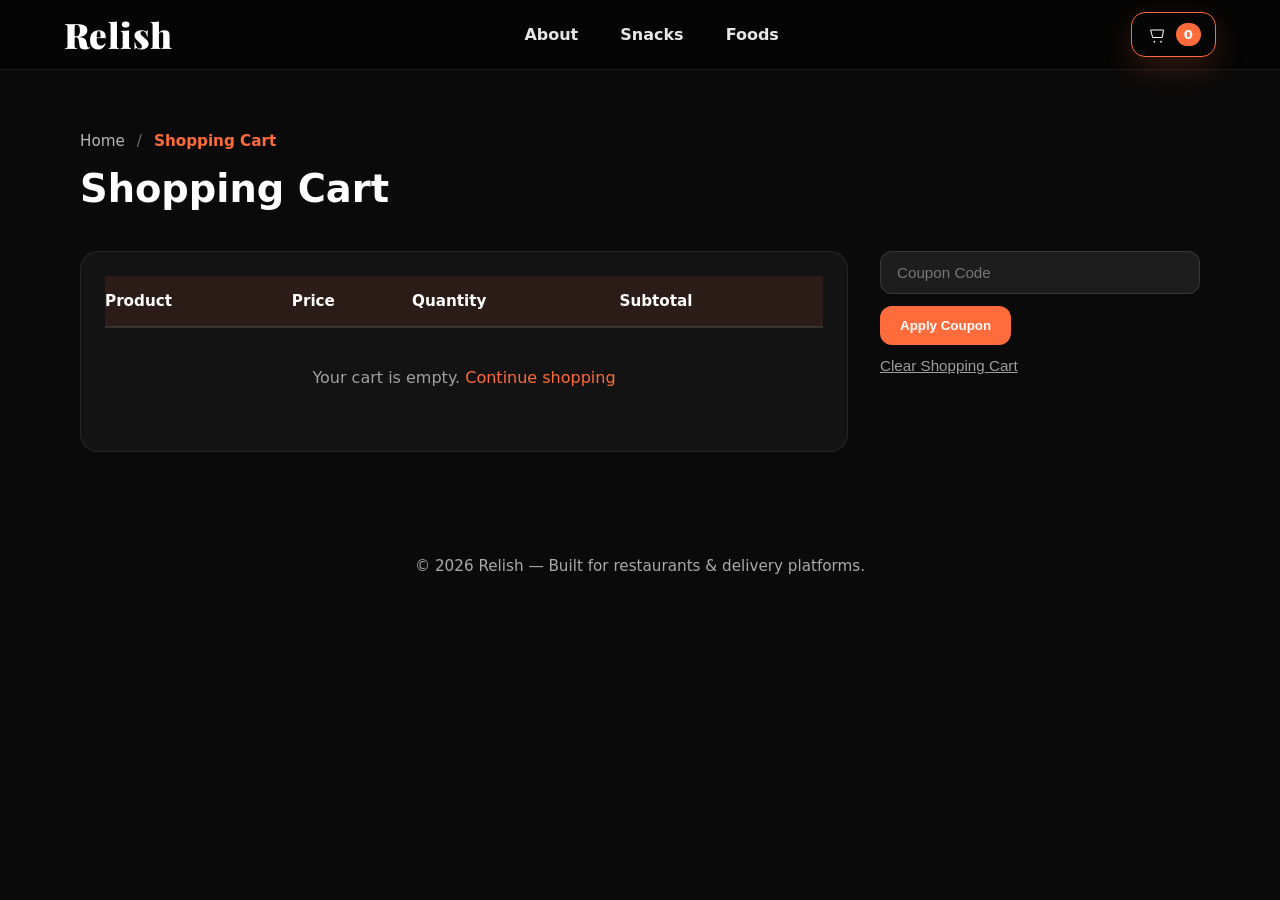
==== cart.html @ 2e9a4294 "updated cart page and added cart button to nav bar made navbar static" ====
<!DOCTYPE html>
<html lang="en">
<head>
    <meta charset="UTF-8" />
    <meta name="viewport" content="width=device-width, initial-scale=1.0" />
    <link rel="stylesheet" href="./landingpage.css" />
    <link href="https://fonts.googleapis.com/css2?family=Playfair+Display:wght@400;700;900&display=swap" rel="stylesheet">
    <title>Shopping Cart - Relish</title>
</head>
<body>
    <a class="skip-link" href="#main">Skip to content</a>
    <nav class="site-nav" role="navigation" aria-label="Main navigation">
        <div class="nav-inner">
            <a href="./landingpage.html" class="logo">Relish</a>
            <ul class="nav-links">
                <li><a href="./landingpage.html#about">About</a></li>
                <li><a href="./landingpage.html#snacks">Snacks</a></li>
                <li><a href="./landingpage.html#menu">Foods</a></li>
            </ul>
            <a href="./cart.html" class="cart-btn active" aria-label="View cart">
                <svg width="20" height="20" viewBox="0 0 24 24" fill="none" xmlns="http://www.w3.org/2000/svg" aria-hidden="true">
                    <path d="M6 6h15l-1.5 9h-11z" stroke="currentColor" stroke-width="1.2" stroke-linecap="round" stroke-linejoin="round"/>
                    <circle cx="10" cy="20" r="1" fill="currentColor"></circle>
                    <circle cx="18" cy="20" r="1" fill="currentColor"></circle>
                </svg>
                <span class="cart-count" aria-hidden="true">0</span>
            </a>
        </div>
    </nav>

    <main id="main" tabindex="-1">
        <!-- Shopping Cart Page Section -->
        <section id="shopping-cart" class="shopping-cart-section" aria-label="Shopping Cart">
            <div class="cart-container">
                <div class="cart-header">
                    <nav class="breadcrumb" aria-label="Breadcrumb">
                        <a href="./landingpage.html" class="breadcrumb-link">Home</a>
                        <span class="breadcrumb-separator">/</span>
                        <a href="./cart.html" class="breadcrumb-link breadcrumb-current">Shopping Cart</a>
                    </nav>
                    <h1 class="cart-title">Shopping Cart</h1>
                </div>

                <div class="cart-content">
                    <!-- Cart Table -->
                    <div class="cart-table-wrapper">
                        <table class="cart-table" role="table" aria-label="Shopping cart items">
                            <thead>
                                <tr>
                                    <th>Product</th>
                                    <th>Price</th>
                                    <th>Quantity</th>
                                    <th>Subtotal</th>
                                </tr>
                            </thead>
                            <tbody id="cart-items-tbody">
                                <!-- Cart items will be populated here -->
                            </tbody>
                        </table>
                        <div id="empty-cart-message" class="empty-cart-message" style="display: none; text-align: center; padding: 40px 20px; color: rgba(255,255,255,0.6);">
                            <p style="margin: 0; font-size: 1rem;">Your cart is empty. <a href="./landingpage.html#menu" style="color: var(--accent); text-decoration: none;">Continue shopping</a></p>
                        </div>
                    </div>

                    <!-- Actions and Summary -->
                    <div class="cart-bottom">
                        <div class="cart-actions">
                            <input type="text" class="coupon-input" id="coupon-input" placeholder="Coupon Code" aria-label="Enter coupon code">
                            <button class="apply-coupon-btn" id="apply-coupon-btn">Apply Coupon</button>
                            <button class="clear-cart-btn" id="clear-cart-btn">Clear Shopping Cart</button>
                        </div>

                        <div class="order-summary" id="order-summary" style="display: none;">
                            <h2 class="summary-title">Order Summary</h2>
                            <div class="summary-row">
                                <span class="summary-label">Items</span>
                                <span class="summary-value" id="total-items">0</span>
                            </div>
                            <div class="summary-row">
                                <span class="summary-label">Subtotal</span>
                                <span class="summary-value" id="subtotal-amount">$0.00</span>
                            </div>
                            <div class="summary-row">
                                <span class="summary-label">Shipping</span>
                                <span class="summary-value">$34.00</span>
                            </div>
                            <div class="summary-row">
                                <span class="summary-label">Coupon Discount</span>
                                <span class="summary-value" id="discount-amount">$0.00</span>
                            </div>
                            <div class="summary-row summary-total">
                                <span class="summary-label">Total</span>
                                <span class="summary-value total-amount" id="total-amount">$34.00</span>
                            </div>
                            <button class="checkout-btn">Proceed to Checkout</button>
                        </div>
                    </div>
                </div>
            </div>
        </section>
    </main>

    <footer class="site-footer">
        <p>© <span id="year"></span> Relish — Built for restaurants & delivery platforms.</p>
    </footer>

    <style>
        .site-nav {
            position: sticky;
            top: 0;
            z-index: 60;
            background: rgba(5, 5, 5, 0.82);
            backdrop-filter: blur(12px);
            border-bottom: 1px solid rgba(255, 255, 255, 0.08);
        }

        .cart-btn {
            display: inline-flex;
            align-items: center;
            gap: 10px;
            text-decoration: none;
            padding: 10px 14px;
        }

        .shopping-cart-section {
            padding: 60px 20px;
            background: var(--bg);
        }

        .cart-container {
            max-width: var(--max-width);
            margin: 0 auto;
        }

        .cart-header {
            margin-bottom: 40px;
        }

        .breadcrumb {
            display: flex;
            align-items: center;
            gap: 12px;
            margin-bottom: 16px;
            font-size: 0.95rem;
        }

        .breadcrumb-link {
            color: rgba(255, 255, 255, 0.7);
            text-decoration: none;
            transition: opacity .2s ease, color .2s ease;
        }

        .breadcrumb-link:hover {
            opacity: 0.9;
        }

        .breadcrumb-link.breadcrumb-current {
            color: var(--accent);
            font-weight: 600;
        }

        .breadcrumb-link.breadcrumb-current:hover {
            color: var(--accent-600);
        }

        .breadcrumb-separator {
            color: rgba(255, 255, 255, 0.4);
        }


        .cart-title {
            margin: 0;
            font-size: 2.4rem;
            font-weight: 800;
            color: #fff;
        }

        .cart-content {
            display: grid;
            grid-template-columns: 1fr 320px;
            gap: 32px;
            margin-top: 32px;
        }

        .cart-table-wrapper {
            overflow-x: auto;
            background: rgba(255, 255, 255, 0.04);
            border: 1px solid rgba(255, 255, 255, 0.08);
            border-radius: 18px;
            padding: 24px;
        }

        .empty-cart-message {
            display: none;
        }

        .cart-table {
            width: 100%;
            border-collapse: collapse;
            font-size: 0.95rem;
        }

        .cart-table thead {
            border-bottom: 2px solid rgba(255, 255, 255, 0.12);
        }

        .cart-table th {
            text-align: left;
            padding: 16px 0;
            font-weight: 700;
            color: #fff;
            background-color: rgba(255, 107, 58, 0.1);
        }

        .cart-table td {
            padding: 20px 0;
            border-bottom: 1px solid rgba(255, 255, 255, 0.08);
            vertical-align: middle;
        }

        .cart-table-row:last-child td {
            border-bottom: none;
        }

        .product-cell {
            position: relative;
            max-width: 300px;
        }

        .product-info {
            display: flex;
            align-items: center;
            gap: 16px;
        }

        .product-image {
            flex: 0 0 60px;
            width: 60px;
            height: 60px;
            border-radius: 12px;
            background-size: cover;
            background-position: center;
        }

        .product-details {
            flex: 1;
        }

        .product-name {
            margin: 0;
            font-size: 1rem;
            font-weight: 600;
            color: #fff;
        }

        .product-meta {
            margin: 6px 0 0;
            font-size: 0.85rem;
            color: rgba(255, 255, 255, 0.6);
        }

        .remove-item {
            position: absolute;
            top: 0;
            right: 0;
            background: transparent;
            border: none;
            color: rgba(255, 255, 255, 0.5);
            cursor: pointer;
            font-size: 1.2rem;
            transition: color .2s ease;
            padding: 0;
            width: 24px;
            height: 24px;
            display: flex;
            align-items: center;
            justify-content: center;
        }

        .remove-item:hover {
            color: #fff;
        }

        .price-cell {
            text-align: center;
            font-weight: 600;
            color: #fff;
        }

        .quantity-cell {
            text-align: center;
        }

        .quantity-control {
            display: inline-flex;
            align-items: center;
            gap: 12px;
            background: rgba(255, 255, 255, 0.08);
            border: 1px solid rgba(255, 255, 255, 0.12);
            border-radius: 12px;
            padding: 8px 12px;
        }

        .qty-btn {
            background: transparent;
            border: none;
            color: rgba(255, 255, 255, 0.7);
            cursor: pointer;
            font-size: 1.1rem;
            width: 20px;
            height: 20px;
            display: flex;
            align-items: center;
            justify-content: center;
            transition: color .2s ease;
        }

        .qty-btn:hover {
            color: #fff;
        }

        .qty-input {
            color: #fff;
            font-weight: 600;
            min-width: 20px;
            text-align: center;
        }

        .subtotal-cell {
            text-align: right;
            font-weight: 700;
            color: var(--accent);
        }

        .cart-bottom {
            display: flex;
            flex-direction: column;
            gap: 24px;
        }

        .cart-actions {
            display: flex;
            flex-direction: column;
            gap: 12px;
        }

        .coupon-input {
            width: 100%;
            padding: 12px 16px;
            background: rgba(255, 255, 255, 0.08);
            border: 1px solid rgba(255, 255, 255, 0.12);
            border-radius: 12px;
            color: #fff;
            font-size: 0.95rem;
            transition: border-color .2s ease, background .2s ease;
        }

        .coupon-input::placeholder {
            color: rgba(255, 255, 255, 0.4);
        }

        .coupon-input:focus {
            outline: none;
            background: rgba(255, 255, 255, 0.12);
            border-color: var(--accent);
        }

        .apply-coupon-btn {
            padding: 12px 20px;
            background: var(--accent);
            color: white;
            border: none;
            border-radius: 12px;
            font-weight: 600;
            cursor: pointer;
            transition: background .2s ease, transform .2s ease;
            display: inline-block;
            align-self: flex-start;
        }

        .apply-coupon-btn:hover {
            background: var(--accent-600);
            transform: translateY(-1px);
        }

        .clear-cart-btn {
            padding: 0;
            background: transparent;
            border: none;
            color: rgba(255, 255, 255, 0.6);
            text-decoration: underline;
            cursor: pointer;
            font-size: 0.95rem;
            transition: color .2s ease;
            display: inline-block;
            align-self: flex-start;
        }

        .clear-cart-btn:hover {
            color: #fff;
        }

        .order-summary {
            background: rgba(255, 255, 255, 0.04);
            border: 1px solid rgba(255, 255, 255, 0.08);
            border-radius: 16px;
            padding: 24px;
            display: flex;
            flex-direction: column;
            gap: 16px;
        }

        .summary-title {
            margin: 0 0 16px 0;
            font-size: 1.15rem;
            font-weight: 700;
            color: #fff;
        }

        .summary-row {
            display: flex;
            justify-content: space-between;
            align-items: center;
            padding: 12px 0;
            border-bottom: 1px solid rgba(255, 255, 255, 0.08);
            font-size: 0.95rem;
        }

        .summary-row:last-of-type {
            border-bottom: none;
        }

        .summary-label {
            color: rgba(255, 255, 255, 0.7);
        }

        .summary-value {
            color: #fff;
            font-weight: 600;
        }

        .summary-row.summary-total {
            border-top: 2px solid rgba(255, 255, 255, 0.12);
            border-bottom: none;
            padding-top: 16px;
            font-size: 1.1rem;
            margin-top: 8px;
        }

        .summary-row.summary-total .summary-label {
            font-weight: 700;
            color: #fff;
        }

        .total-amount {
            font-size: 1.25rem;
            color: var(--accent);
            font-weight: 700;
        }

        .checkout-btn {
            width: 100%;
            padding: 14px 20px;
            background: linear-gradient(135deg, #2d5a2d 0%, #1a3a1a 100%);
            color: white;
            border: none;
            border-radius: 12px;
            font-weight: 700;
            font-size: 1rem;
            cursor: pointer;
            margin-top: 12px;
            transition: box-shadow .2s ease, transform .2s ease;
        }

        .checkout-btn:hover {
            box-shadow: 0 12px 28px rgba(45, 90, 45, 0.3);
            transform: translateY(-1px);
        }

        .checkout-btn:active {
            transform: translateY(0);
        }

        @media (max-width: 900px) {
            .cart-content {
                grid-template-columns: 1fr;
                gap: 20px;
            }

            .order-summary {
                position: sticky;
                bottom: 0;
                background: var(--panel-bg);
                backdrop-filter: blur(12px);
            }
        }

        @media (max-width: 700px) {
            .cart-table th, .cart-table td {
                padding: 12px 8px;
                font-size: 0.85rem;
            }

            .product-image {
                width: 50px;
                height: 50px;
            }

            .product-name {
                font-size: 0.9rem;
            }

            .quantity-control {
                padding: 6px 10px;
                gap: 10px;
            }

            .cart-table-wrapper {
                padding: 16px;
            }
        }

        @media (max-width: 600px) {
            .shopping-cart-section {
                padding: 40px 16px;
            }

            .cart-header {
                margin-bottom: 24px;
            }

            .cart-title {
                font-size: 1.8rem;
            }

            .breadcrumb {
                font-size: 0.85rem;
            }

            .cart-table th, .cart-table td {
                padding: 10px 0;
            }

            .product-info {
                gap: 12px;
            }

            .product-image {
                width: 45px;
                height: 45px;
                border-radius: 8px;
            }

            .product-name {
                font-size: 0.8rem;
            }

            .product-meta {
                font-size: 0.75rem;
            }

            .quantity-control {
                padding: 5px 8px;
                gap: 8px;
                font-size: 0.8rem;
            }

            .apply-coupon-btn, .clear-cart-btn {
                font-size: 0.85rem;
            }

            .order-summary {
                padding: 20px 16px;
            }

            .summary-title {
                font-size: 1rem;
            }

            .summary-row {
                font-size: 0.85rem;
                padding: 10px 0;
            }

            .checkout-btn {
                padding: 12px 16px;
                font-size: 0.9rem;
            }
        }
    </style>

    <script>
        // set year
        document.getElementById('year').textContent = new Date().getFullYear();

        // Smooth scroll for internal anchors
        document.querySelectorAll('a[href^="#"]').forEach(a => {
            a.addEventListener('click', function (e) {
                const target = document.querySelector(this.getAttribute('href'));
                if (target) { e.preventDefault(); target.scrollIntoView({ behavior: 'smooth' }); target.focus({ preventScroll: true }); }
            });
        });

        // accessibility: focus outlines for keyboard users
        (function () {
            function handleFirstTab(e) {
                if (e.key === 'Tab') {
                    document.body.classList.add('user-is-tabbing');
                    window.removeEventListener('keydown', handleFirstTab);
                }
            }
            window.addEventListener('keydown', handleFirstTab);
        })();

        // Cart functionality with persistence
        const cartCountEl = document.querySelector('.cart-count');
        const cartItemsTbody = document.getElementById('cart-items-tbody');
        const emptyCartMessage = document.getElementById('empty-cart-message');
        const orderSummary = document.getElementById('order-summary');
        const clearCartBtn = document.getElementById('clear-cart-btn');
        const applyCouponBtn = document.getElementById('apply-coupon-btn');

        let cart = [];
        let couponDiscount = 0;

        function saveCart() {
            localStorage.setItem('relish_cart', JSON.stringify(cart));
        }

        function loadCart() {
            try {
                const raw = localStorage.getItem('relish_cart');
                cart = raw ? JSON.parse(raw) : [];
            } catch (e) {
                cart = [];
            }
        }

        function calculateSubtotal() {
            return cart.reduce((sum, item) => sum + (parseFloat(item.price.replace('$', '')) * item.quantity), 0);
        }

        function updateCartUI() {
            cartCountEl.textContent = cart.length;

            if (cart.length === 0) {
                cartItemsTbody.innerHTML = '';
                emptyCartMessage.style.display = 'block';
                orderSummary.style.display = 'none';
                return;
            }

            emptyCartMessage.style.display = 'none';
            orderSummary.style.display = 'flex';

            cartItemsTbody.innerHTML = cart.map((item, i) => `
                <tr class="cart-table-row" data-index="${i}">
                    <td class="product-cell">
                        <div class="product-info">
                            <div class="product-image" style="background-image: url('./assets/premium_photo-1673108852141-e8c3c22a4a22.avif')"></div>
                            <div class="product-details">
                                <h3 class="product-name">${item.title}</h3>
                                <p class="product-meta">Color - Available</p>
                            </div>
                        </div>
                        <button class="remove-item" aria-label="Remove item" data-index="${i}">✕</button>
                    </td>
                    <td class="price-cell">${item.price}</td>
                    <td class="quantity-cell">
                        <div class="quantity-control">
                            <button class="qty-btn qty-minus" aria-label="Decrease quantity" data-index="${i}">−</button>
                            <span class="qty-input">${item.quantity}</span>
                            <button class="qty-btn qty-plus" aria-label="Increase quantity" data-index="${i}">+</button>
                        </div>
                    </td>
                    <td class="subtotal-cell">$${(parseFloat(item.price.replace('$', '')) * item.quantity).toFixed(2)}</td>
                </tr>
            `).join('');

            // Attach event listeners
            cartItemsTbody.querySelectorAll('.remove-item').forEach(btn => {
                btn.addEventListener('click', () => {
                    const idx = parseInt(btn.getAttribute('data-index'), 10);
                    cart.splice(idx, 1);
                    saveCart();
                    updateCartUI();
                });
            });

            cartItemsTbody.querySelectorAll('.qty-minus').forEach(btn => {
                btn.addEventListener('click', () => {
                    const idx = parseInt(btn.getAttribute('data-index'), 10);
                    if (cart[idx].quantity > 1) {
                        cart[idx].quantity--;
                        saveCart();
                        updateCartUI();
                    }
                });
            });

            cartItemsTbody.querySelectorAll('.qty-plus').forEach(btn => {
                btn.addEventListener('click', () => {
                    const idx = parseInt(btn.getAttribute('data-index'), 10);
                    cart[idx].quantity++;
                    saveCart();
                    updateCartUI();
                });
            });

            // Update summary
            const subtotal = calculateSubtotal();
            const shipping = 34.00;
            const total = subtotal + shipping - couponDiscount;

            document.getElementById('total-items').textContent = cart.reduce((sum, item) => sum + item.quantity, 0);
            document.getElementById('subtotal-amount').textContent = `$${subtotal.toFixed(2)}`;
            document.getElementById('discount-amount').textContent = couponDiscount > 0 ? `-$${couponDiscount.toFixed(2)}` : '$0.00';
            document.getElementById('total-amount').textContent = `$${total.toFixed(2)}`;
        }

        // Clear cart
        clearCartBtn.addEventListener('click', () => {
            if (confirm('Are you sure you want to clear your cart?')) {
                cart = [];
                couponDiscount = 0;
                saveCart();
                updateCartUI();
            }
        });

        // Apply coupon (basic example)
        applyCouponBtn.addEventListener('click', () => {
            const couponCode = document.getElementById('coupon-input').value.trim().toUpperCase();
            if (couponCode === 'SAVE10') {
                couponDiscount = calculateSubtotal() * 0.1;
                alert('Coupon applied! 10% discount');
                updateCartUI();
            } else if (couponCode === 'SAVE20') {
                couponDiscount = calculateSubtotal() * 0.2;
                alert('Coupon applied! 20% discount');
                updateCartUI();
            } else if (couponCode) {
                alert('Invalid coupon code');
            }
        });

        // Initialize
        loadCart();
        updateCartUI();
    </script>
</body>
</html>
---- landingpage.css ----
﻿:root{
--bg:#0a0a0a;
--nav-height:64px;
--accent:#FF6B3A;
--accent-600:#e05527;
--muted:#a8a8a8;
--card-bg:#111317;
--panel-bg:rgba(255,255,255,0.06);
--max-width:1200px;
}

*{box-sizing:border-box}
html,body{height:100%}
body{
margin:0;
font-family:Inter, system-ui, -apple-system, 'Segoe UI', Roboto, 'Helvetica Neue', Arial;
color:#f7f7f7;
background:var(--bg);
-webkit-font-smoothing:antialiased;
}

.site-nav{position:sticky;top:0;z-index:60;background:rgba(5,5,5,0.82);backdrop-filter:blur(12px);border-bottom:1px solid rgba(255,255,255,0.08);}
.site-nav .nav-inner{max-width:var(--max-width);margin:0 auto;padding:12px 24px;display:flex;align-items:center;justify-content:space-between;gap:16px;min-height:var(--nav-height)}
.site-nav .logo{color:#fff;font-weight:900;text-decoration:none;font-size:2.2rem;line-height:1;font-family:'Playfair Display', Georgia, 'Times New Roman', serif;letter-spacing:0.4px}
.nav-links{list-style:none;margin:0;padding:0;display:flex;gap:18px;align-items:center;flex-wrap:wrap}
.nav-links a{color:#fff;text-decoration:none;padding:10px 12px;border-radius:12px;font-weight:600;opacity:0.9;transition:background .2s ease,opacity .2s ease}
.nav-links a:hover{background:rgba(255,255,255,0.08);opacity:1}
.cart-btn{position:relative;background:transparent;border:1px solid rgba(255,255,255,0.12);color:#fff;padding:10px 14px;border-radius:14px;display:inline-flex;align-items:center;gap:10px;cursor:pointer;transition:border-color .2s ease,box-shadow .2s ease;text-decoration:none;}
.cart-count{background:var(--accent);color:#fff;font-weight:700;padding:4px 8px;border-radius:999px;font-size:0.82rem;min-width:24px;text-align:center;display:inline-block}
.cart-btn.active{box-shadow:0 12px 30px rgba(255,107,58,0.18);border-color:var(--accent)}

.hero{
display:grid;
grid-template-columns:48% 52%;
align-items:center;
min-height:88vh;
position:relative;
overflow:hidden;
padding-top:calc(var(--nav-height) + 8px);
}
.hero::before{
content:"";
position:absolute;
left:0;top:0;bottom:0;
width:100%;
background:radial-gradient(ellipse at center, rgba(0,0,0,0.08) 0%, rgba(0,0,0,0.02) 70%, rgba(0,0,0,0) 100%);
z-index:1;
pointer-events:none;
}
.hero-image {
background-image:url('./assets/download-removebg-preview.png');
background-color:transparent;
background-size:cover;
background-repeat:no-repeat;
background-position:center center;
min-height:100vh;
width:100%;
z-index:2;
border-radius:0 0 0 100px;
}

.visually-hidden{position:absolute!important;height:1px;width:1px;overflow:hidden;clip:rect(1px,1px,1px,1px);white-space:nowrap;border:0;padding:0;margin:-1px}
.skip-link{position:absolute;left:12px;top:8px;background:#fff;color:#000;padding:10px 14px;border-radius:12px;z-index:70;transform:translateY(-140%);transition:transform .18s ease}
.skip-link:focus{transform:translateY(0);outline:3px solid #ffd6c8}

body.user-is-tabbing a:focus, body.user-is-tabbing button:focus, body.user-is-tabbing .btn:focus{outline:3px solid rgba(255,107,58,0.22);outline-offset:3px}

.hero-content{
padding:clamp(72px,5vw,64px);
display:flex;
flex-direction:column;
justify-content:center;
gap:18px;
max-width:var(--max-width);
z-index:2;
}
.headline{
margin:0;
color:white;
font-size:clamp(32px,6vw,64px);
line-height:1.02;
font-weight:800;
text-shadow:0 10px 30px rgba(0,0,0,0.42);
}
.subhead{
margin:0;
color:rgba(255,255,255,0.92);
font-size:1.1rem;
max-width:56ch;
}
.hero-ctas{display:flex;gap:14px;margin-top:18px;flex-wrap:wrap}
.btn{display:inline-flex;align-items:center;gap:10px;padding:14px 20px;border-radius:14px;text-decoration:none;font-weight:700;transition:transform .18s ease,box-shadow .18s ease,background .18s ease}
.btn.primary{background:var(--accent);color:white;box-shadow:0 14px 36px rgba(255,107,58,0.19)}
.btn.primary:hover{background:var(--accent-600);transform:translateY(-1px)}
.btn.ghost{background:rgba(255,255,255,0.08);color:white;border:1px solid rgba(255,255,255,0.18)}
.btn.ghost:hover{background:rgba(255,255,255,0.16);transform:translateY(-1px)}

#about{padding:40px 20px;}
.about-section{
display:flex;
align-items:center;
gap:32px;
max-width:var(--max-width);
margin:0 auto;
padding:40px 20px;
}
.about-image{flex:0 0 45%;max-width:45%;}
.about-image img{width:100%;height:auto;display:block;border-radius:18px;object-fit:cover;}
.about-inner{flex:1 1 55%;}
.about-text{color:rgba(255,255,255,0.88);font-size:1.12rem;line-height:1.75;font-weight:500;margin:0;}
.about-heading{margin:0 0 16px 0;color:var(--accent);font-family:'Playfair Display', Georgia, serif;font-weight:900;font-size:clamp(32px,5vw,56px);line-height:1.02;}

main{max-width:var(--max-width);margin:2px auto;padding:0 20px;}
.section-intro{max-width:var(--max-width);margin:0 auto 24px;padding:0 12px;}
.section-title{color:var(--accent);font-size:clamp(2rem,3vw,2.4rem);margin:0 0 10px;}
.section-copy{color:rgba(255,255,255,0.78);font-size:1.05rem;max-width:56ch;line-height:1.8;}
.menu-section,.snacks-section,.order-section{background:var(--panel-bg);border:1px solid rgba(255,255,255,0.08);border-radius:28px;margin:20px auto;padding:32px 24px;}
.dish-grid{display:grid;grid-template-columns:repeat(3,1fr);gap:22px;}
.dish-card{background:#0f1117;border-radius:24px;overflow:hidden;box-shadow:0 18px 48px rgba(0,0,0,0.18);display:flex;flex-direction:column;transition:transform .24s ease,box-shadow .24s ease;}
.dish-card:hover{transform:translateY(-4px);box-shadow:0 24px 58px rgba(0,0,0,0.22);}
.dish-img{height:280px;background-size:cover;background-position:center;}
.dish-title{margin:16px 16px 6px;font-size:1.1rem;color:#fff;}
.dish-desc{margin:0 16px 16px;color:rgba(255,255,255,0.72);font-size:0.96rem;line-height:1.6;}
.dish-meta{display:flex;align-items:center;justify-content:space-between;padding:14px 16px;border-top:1px solid rgba(255,255,255,0.08);}
.price{font-weight:700;color:#fff;}
.add-btn{background:var(--accent);color:white;border:none;padding:10px 16px;border-radius:14px;cursor:pointer;font-weight:700;transition:transform .18s ease,box-shadow .18s ease,background .18s ease;}
.add-btn:hover,.add-btn:focus{background:var(--accent-600);box-shadow:0 12px 28px rgba(255,107,58,0.25);outline:none;}
.add-btn:active{transform:translateY(1px);}

.order-section .cart{min-height:180px;border:1px dashed rgba(255,255,255,0.14);border-radius:24px;padding:28px;display:flex;align-items:center;justify-content:center;background:rgba(255,255,255,0.04);}
.cart-empty{margin:0;color:rgba(255,255,255,0.68);font-size:1rem;}
.cart-list{display:flex;flex-direction:column;gap:12px;}
.cart-item{display:flex;justify-content:space-between;align-items:center;padding:14px 16px;border-radius:18px;background:#12131a;}
.cart-item-price{color:var(--accent);font-weight:700;}
.cart-total{margin-top:24px;padding-top:18px;border-top:1px solid rgba(255,255,255,0.08);font-weight:700;color:#fff;display:flex;justify-content:space-between;align-items:center;}
.cart-remove{background:transparent;border:1px solid rgba(255,255,255,0.12);color:#fff;padding:8px 12px;border-radius:14px;cursor:pointer;transition:border-color .2s ease,background .2s ease;}
.cart-remove:hover,.cart-remove:focus{border-color:var(--accent);background:rgba(255,255,255,0.06);outline:none;}

.site-footer{padding:28px 20px;text-align:center;color:rgba(255,255,255,0.65);font-size:0.95rem;}

@media (max-width:900px){
.hero{grid-template-columns:1fr;min-height:68vh;}
.hero-image{height:260px;width:100%;border-radius:0 0 0 0;}
.dish-grid{grid-template-columns:repeat(2,1fr);}
.site-nav .nav-inner{flex-wrap:wrap;}
.nav-links{order:3;width:100%;justify-content:flex-start;padding-top:10px;}
}
@media (max-width:700px){
.hero-content{padding:28px 20px;}
}
@media (max-width:600px){
.dish-grid{grid-template-columns:1fr;}
.hero-content{padding:24px 18px;}
.headline{font-size:2.25rem;}
.about-section{padding:24px 14px;}
}
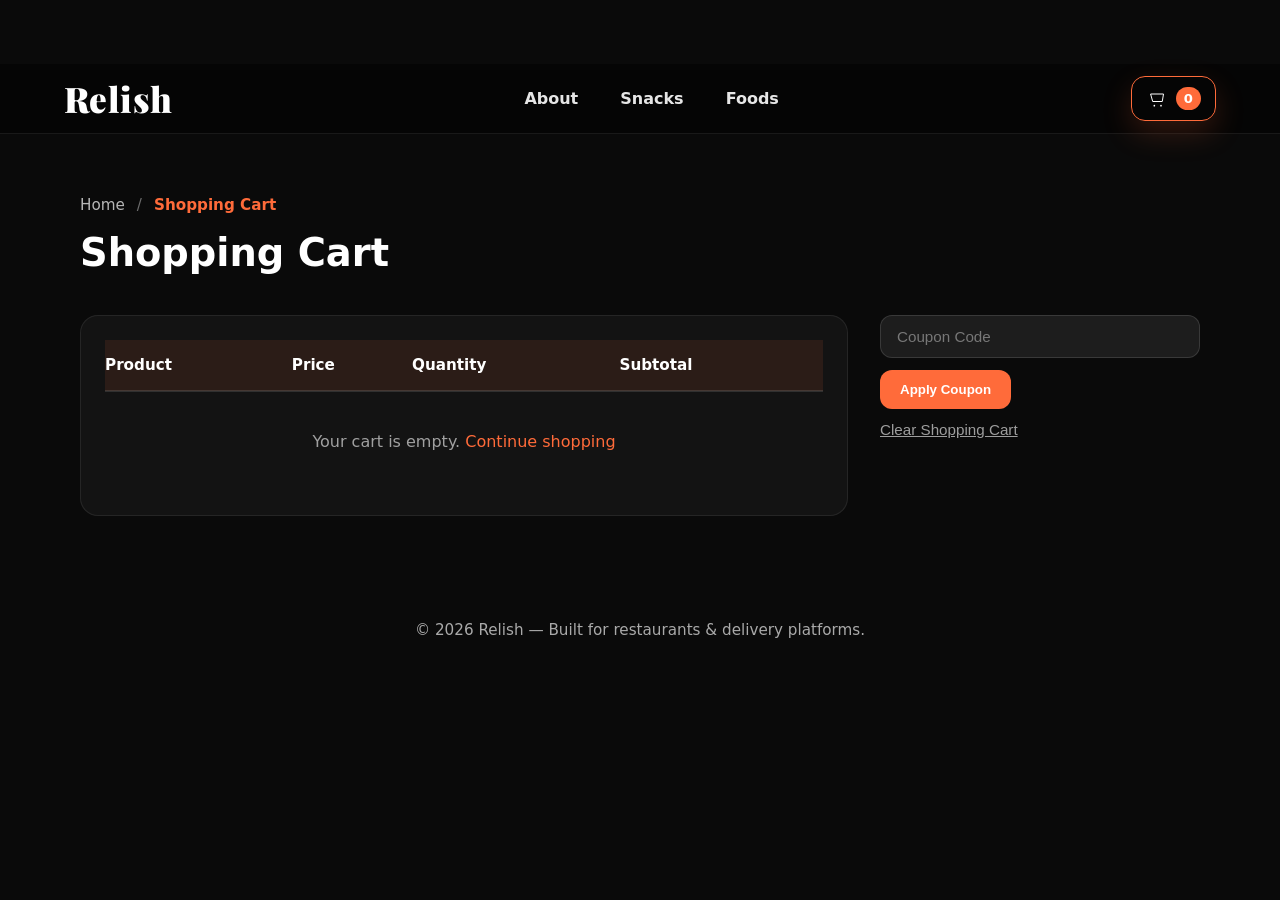
==== commit 0b05842c: "cart.html" ====
--- a/cart.html
+++ b/cart.html
@@ -100,6 +100,139 @@
         </section>
     </main>
 
+    <!-- Checkout Modal -->
+    <div id="checkout-modal" class="checkout-modal" style="display: none;">
+        <div class="checkout-modal-overlay" id="modal-overlay"></div>
+        <div class="checkout-modal-content">
+            <button class="modal-close-btn" id="modal-close-btn" aria-label="Close checkout">
+                <svg width="24" height="24" viewBox="0 0 24 24" fill="none" stroke="currentColor" stroke-width="2">
+                    <line x1="18" y1="6" x2="6" y2="18"></line>
+                    <line x1="6" y1="6" x2="18" y2="18"></line>
+                </svg>
+            </button>
+
+            <div class="checkout-grid">
+                <!-- Order Summary Section -->
+                <div class="checkout-order-summary">
+                    <h2 class="checkout-section-title">Order Summary</h2>
+                    <div id="modal-order-items" class="checkout-items-list">
+                        <!-- Items populated by JS -->
+                    </div>
+                    <div class="checkout-summary-divider"></div>
+                    <div class="checkout-price-row">
+                        <span class="checkout-price-label">Subtotal</span>
+                        <span class="checkout-price-value" id="modal-subtotal">$0.00</span>
+                    </div>
+                    <div class="checkout-price-row">
+                        <span class="checkout-price-label">VAT (20%)</span>
+                        <span class="checkout-price-value" id="modal-vat">$0.00</span>
+                    </div>
+                    <div class="checkout-price-row checkout-total-row">
+                        <span class="checkout-price-label">Total</span>
+                        <span class="checkout-price-value checkout-total-amount" id="modal-total">$0.00</span>
+                    </div>
+                </div>
+
+                <!-- Payment Details Section -->
+                <div class="checkout-payment-section">
+                    <h2 class="checkout-section-title">Payment Details</h2>
+                    <p class="checkout-payment-subtitle">Complete your purchase by providing your payment details</p>
+
+                    <!-- Payment Options -->
+                    <div class="payment-options">
+                        <!-- Card Payment -->
+                        <label class="payment-option">
+                            <input type="radio" name="payment-method" value="card" class="payment-radio" checked />
+                            <div class="payment-option-box">
+                                <svg width="24" height="24" viewBox="0 0 24 24" fill="none" stroke="currentColor" stroke-width="2">
+                                    <rect x="1" y="4" width="22" height="16" rx="2" ry="2"></rect>
+                                    <line x1="1" y1="10" x2="23" y2="10"></line>
+                                </svg>
+                                <span>Pay by card</span>
+                            </div>
+                        </label>
+
+                        <!-- PayPal -->
+                        <label class="payment-option">
+                            <input type="radio" name="payment-method" value="paypal" class="payment-radio" />
+                            <div class="payment-option-box">
+                                <svg width="24" height="24" viewBox="0 0 24 24" fill="currentColor">
+                                    <path d="M9.74 7.18H6.32c-.26 0-.49.18-.55.44L4.62 18.62c-.04.24.14.46.39.46h2.34c.25 0 .47-.19.51-.43l.35-2.18h1.84c1.9 0 2.93-.93 3.2-2.78.14-.9.04-1.54-.42-2.02-.39-.4-1.08-.63-1.94-.63h-.76l.47-2.95h1.9c.25 0 .47-.19.51-.43l.35-2.21c.04-.24-.14-.46-.39-.46h-2.34z"/>
+                                </svg>
+                                <span>Pay with PayPal</span>
+                            </div>
+                        </label>
+
+                        <!-- OPay -->
+                        <label class="payment-option">
+                            <input type="radio" name="payment-method" value="opay" class="payment-radio" />
+                            <div class="payment-option-box">
+                                <svg width="24" height="24" viewBox="0 0 24 24" fill="none" stroke="currentColor" stroke-width="2">
+                                    <circle cx="12" cy="12" r="10"></circle>
+                                    <path d="M12 6v12M6 12h12"></path>
+                                </svg>
+                                <span>Pay with OPay</span>
+                            </div>
+                        </label>
+
+                        <!-- Kuda -->
+                        <label class="payment-option">
+                            <input type="radio" name="payment-method" value="kuda" class="payment-radio" />
+                            <div class="payment-option-box">
+                                <svg width="24" height="24" viewBox="0 0 24 24" fill="none" stroke="currentColor" stroke-width="2">
+                                    <path d="M3 12a9 9 0 1 0 18 0A9 9 0 0 0 3 12z"></path>
+                                    <path d="M8 12h8M12 8v8"></path>
+                                </svg>
+                                <span>Pay with Kuda</span>
+                            </div>
+                        </label>
+                    </div>
+
+                    <!-- Card Details Form (shown when card is selected) -->
+                    <div id="card-details-form" class="card-details-form">
+                        <div class="form-group">
+                            <label for="card-number" class="form-label">Card number</label>
+                            <input type="text" id="card-number" placeholder="1234 5678 9101 1123" maxlength="19" class="form-input" />
+                        </div>
+
+                        <div class="form-row">
+                            <div class="form-group">
+                                <label for="card-expiry" class="form-label">Expiration date</label>
+                                <input type="text" id="card-expiry" placeholder="04/25" maxlength="5" class="form-input" />
+                            </div>
+                            <div class="form-group">
+                                <label for="card-cvv" class="form-label">CCV</label>
+                                <input type="text" id="card-cvv" placeholder="•••" maxlength="3" class="form-input" />
+                            </div>
+                        </div>
+
+                        <div class="form-group">
+                            <label for="cardholder-name" class="form-label">Cardholder name</label>
+                            <input type="text" id="cardholder-name" placeholder="Marcus Faboré" class="form-input" />
+                        </div>
+
+                        <label class="checkbox-label">
+                            <input type="checkbox" id="save-card-checkbox" class="checkbox-input" checked />
+                            <span>Save this card for later</span>
+                        </label>
+                    </div>
+
+                    <!-- Payment Button -->
+                    <button class="payment-submit-btn" id="payment-submit-btn">
+                        Pay <span id="payment-amount">$0.00</span>
+                    </button>
+
+                    <p class="payment-security-note">
+                        <svg width="16" height="16" viewBox="0 0 24 24" fill="none" stroke="currentColor" stroke-width="2">
+                            <path d="M12 22s8-4 8-10V5l-8-3-8 3v7c0 6 8 10 8 10z"></path>
+                        </svg>
+                        Payments are secured and encrypted
+                    </p>
+                </div>
+            </div>
+        </div>
+    </div>
+
     <footer class="site-footer">
         <p>© <span id="year"></span> Relish — Built for restaurants & delivery platforms.</p>
     </footer>
@@ -461,7 +594,7 @@
         .checkout-btn {
             width: 100%;
             padding: 14px 20px;
-            background: linear-gradient(135deg, #2d5a2d 0%, #1a3a1a 100%);
+            background: var(--accent);
             color: white;
             border: none;
             border-radius: 12px;
@@ -469,16 +602,425 @@
             font-size: 1rem;
             cursor: pointer;
             margin-top: 12px;
-            transition: box-shadow .2s ease, transform .2s ease;
+            transition: box-shadow .2s ease, transform .2s ease, background .2s ease;
         }
 
         .checkout-btn:hover {
-            box-shadow: 0 12px 28px rgba(45, 90, 45, 0.3);
+            background: var(--accent-600);
+            box-shadow: 0 12px 28px rgba(255, 107, 58, 0.3);
             transform: translateY(-1px);
         }
 
         .checkout-btn:active {
             transform: translateY(0);
+        }
+
+        /* Checkout Modal Styles */
+        .checkout-modal {
+            position: fixed;
+            top: 0;
+            left: 0;
+            right: 0;
+            bottom: 0;
+            z-index: 999;
+            display: flex;
+            align-items: center;
+            justify-content: center;
+            padding: 20px;
+        }
+
+        .checkout-modal-overlay {
+            position: absolute;
+            top: 0;
+            left: 0;
+            right: 0;
+            bottom: 0;
+            background: rgba(0, 0, 0, 0.6);
+            backdrop-filter: blur(4px);
+        }
+
+        .checkout-modal-content {
+            position: relative;
+            background: #111317;
+            border-radius: 24px;
+            border: 1px solid rgba(255, 255, 255, 0.08);
+            width: 100%;
+            max-width: 900px;
+            max-height: 90vh;
+            overflow-y: auto;
+            padding: 40px;
+            box-shadow: 0 25px 50px rgba(0, 0, 0, 0.3);
+            animation: modalSlideIn 0.3s ease;
+        }
+
+        @keyframes modalSlideIn {
+            from {
+                opacity: 0;
+                transform: translateY(20px);
+            }
+            to {
+                opacity: 1;
+                transform: translateY(0);
+            }
+        }
+
+        .modal-close-btn {
+            position: absolute;
+            top: 20px;
+            right: 20px;
+            background: transparent;
+            border: none;
+            color: rgba(255, 255, 255, 0.6);
+            cursor: pointer;
+            padding: 8px;
+            display: flex;
+            align-items: center;
+            justify-content: center;
+            border-radius: 8px;
+            transition: color .2s ease, background .2s ease;
+            z-index: 10;
+        }
+
+        .modal-close-btn:hover {
+            color: #fff;
+            background: rgba(255, 255, 255, 0.08);
+        }
+
+        .checkout-grid {
+            display: grid;
+            grid-template-columns: 1fr 1fr;
+            gap: 40px;
+        }
+
+        .checkout-order-summary,
+        .checkout-payment-section {
+            display: flex;
+            flex-direction: column;
+            gap: 16px;
+        }
+
+        .checkout-section-title {
+            margin: 0 0 20px 0;
+            font-size: 1.25rem;
+            font-weight: 700;
+            color: #fff;
+        }
+
+        .checkout-items-list {
+            display: flex;
+            flex-direction: column;
+            gap: 12px;
+            max-height: 300px;
+            overflow-y: auto;
+            padding-right: 8px;
+        }
+
+        .checkout-item {
+            display: flex;
+            justify-content: space-between;
+            align-items: center;
+            padding: 12px;
+            background: rgba(255, 255, 255, 0.04);
+            border-radius: 12px;
+            border: 1px solid rgba(255, 255, 255, 0.06);
+        }
+
+        .checkout-item-details {
+            flex: 1;
+        }
+
+        .checkout-item-name {
+            margin: 0;
+            font-size: 0.95rem;
+            font-weight: 600;
+            color: #fff;
+        }
+
+        .checkout-item-qty {
+            margin: 4px 0 0;
+            font-size: 0.85rem;
+            color: rgba(255, 255, 255, 0.6);
+        }
+
+        .checkout-item-price {
+            color: var(--accent);
+            font-weight: 700;
+            font-size: 0.95rem;
+        }
+
+        .checkout-summary-divider {
+            height: 1px;
+            background: rgba(255, 255, 255, 0.08);
+            margin: 16px 0;
+        }
+
+        .checkout-price-row {
+            display: flex;
+            justify-content: space-between;
+            align-items: center;
+            padding: 12px 0;
+            font-size: 0.95rem;
+        }
+
+        .checkout-price-label {
+            color: rgba(255, 255, 255, 0.7);
+        }
+
+        .checkout-price-value {
+            color: #fff;
+            font-weight: 600;
+        }
+
+        .checkout-total-row {
+            border-top: 2px solid rgba(255, 255, 255, 0.12);
+            padding-top: 16px;
+            font-size: 1.1rem;
+            margin-top: 8px;
+        }
+
+        .checkout-total-row .checkout-price-label {
+            color: #fff;
+            font-weight: 700;
+        }
+
+        .checkout-total-amount {
+            color: var(--accent);
+            font-size: 1.2rem;
+            font-weight: 700;
+        }
+
+        .checkout-payment-subtitle {
+            margin: -12px 0 20px;
+            font-size: 0.9rem;
+            color: rgba(255, 255, 255, 0.6);
+        }
+
+        /* Payment Options */
+        .payment-options {
+            display: grid;
+            grid-template-columns: 1fr 1fr;
+            gap: 12px;
+            margin-bottom: 24px;
+        }
+
+        .payment-option {
+            position: relative;
+            cursor: pointer;
+        }
+
+        .payment-radio {
+            position: absolute;
+            opacity: 0;
+            cursor: pointer;
+        }
+
+        .payment-option-box {
+            display: flex;
+            align-items: center;
+            gap: 12px;
+            padding: 16px;
+            background: rgba(255, 255, 255, 0.04);
+            border: 2px solid rgba(255, 255, 255, 0.08);
+            border-radius: 12px;
+            color: rgba(255, 255, 255, 0.7);
+            font-weight: 600;
+            transition: all .2s ease;
+        }
+
+        .payment-radio:checked + .payment-option-box {
+            background: rgba(255, 107, 58, 0.15);
+            border-color: var(--accent);
+            color: #fff;
+        }
+
+        .payment-option-box svg {
+            flex-shrink: 0;
+            color: rgba(255, 255, 255, 0.6);
+        }
+
+        .payment-radio:checked + .payment-option-box svg {
+            color: var(--accent);
+        }
+
+        /* Card Details Form */
+        .card-details-form {
+            display: flex;
+            flex-direction: column;
+            gap: 16px;
+            margin-bottom: 24px;
+            max-height: 400px;
+            overflow-y: auto;
+            padding-right: 8px;
+        }
+
+        .card-details-form.hidden {
+            display: none;
+        }
+
+        .form-group {
+            display: flex;
+            flex-direction: column;
+            gap: 8px;
+        }
+
+        .form-row {
+            display: grid;
+            grid-template-columns: 1fr 1fr;
+            gap: 16px;
+        }
+
+        .form-label {
+            font-size: 0.85rem;
+            font-weight: 600;
+            color: rgba(255, 255, 255, 0.8);
+        }
+
+        .form-input {
+            padding: 12px 14px;
+            background: rgba(255, 255, 255, 0.06);
+            border: 1px solid rgba(255, 255, 255, 0.12);
+            border-radius: 10px;
+            color: #fff;
+            font-size: 0.95rem;
+            transition: border-color .2s ease, background .2s ease;
+        }
+
+        .form-input::placeholder {
+            color: rgba(255, 255, 255, 0.4);
+        }
+
+        .form-input:focus {
+            outline: none;
+            background: rgba(255, 255, 255, 0.08);
+            border-color: var(--accent);
+        }
+
+        .checkbox-label {
+            display: flex;
+            align-items: center;
+            gap: 10px;
+            cursor: pointer;
+            font-size: 0.9rem;
+            color: rgba(255, 255, 255, 0.8);
+            user-select: none;
+        }
+
+        .checkbox-input {
+            width: 18px;
+            height: 18px;
+            cursor: pointer;
+            accent-color: var(--accent);
+        }
+
+        /* Payment Submit Button */
+        .payment-submit-btn {
+            width: 100%;
+            padding: 14px 20px;
+            background: linear-gradient(135deg, var(--accent) 0%, var(--accent-600) 100%);
+            color: white;
+            border: none;
+            border-radius: 12px;
+            font-weight: 700;
+            font-size: 1rem;
+            cursor: pointer;
+            transition: box-shadow .2s ease, transform .2s ease;
+            display: flex;
+            align-items: center;
+            justify-content: center;
+            gap: 8px;
+        }
+
+        .payment-submit-btn:hover {
+            box-shadow: 0 12px 30px rgba(255, 107, 58, 0.3);
+            transform: translateY(-1px);
+        }
+
+        .payment-submit-btn:active {
+            transform: translateY(0);
+        }
+
+        .payment-security-note {
+            display: flex;
+            align-items: center;
+            justify-content: center;
+            gap: 6px;
+            margin: 16px 0 0;
+            font-size: 0.8rem;
+            color: rgba(255, 255, 255, 0.5);
+        }
+
+        .payment-security-note svg {
+            flex-shrink: 0;
+        }
+
+        /* Scrollbar styling */
+        .checkout-items-list::-webkit-scrollbar,
+        .card-details-form::-webkit-scrollbar {
+            width: 6px;
+        }
+
+        .checkout-items-list::-webkit-scrollbar-track,
+        .card-details-form::-webkit-scrollbar-track {
+            background: transparent;
+        }
+
+        .checkout-items-list::-webkit-scrollbar-thumb,
+        .card-details-form::-webkit-scrollbar-thumb {
+            background: rgba(255, 107, 58, 0.3);
+            border-radius: 3px;
+        }
+
+        .checkout-items-list::-webkit-scrollbar-thumb:hover,
+        .card-details-form::-webkit-scrollbar-thumb:hover {
+            background: rgba(255, 107, 58, 0.5);
+        }
+
+        @media (max-width: 768px) {
+            .checkout-modal-content {
+                padding: 24px;
+                max-height: 95vh;
+            }
+
+            .checkout-grid {
+                grid-template-columns: 1fr;
+                gap: 24px;
+            }
+
+            .payment-options {
+                grid-template-columns: 1fr;
+            }
+
+            .form-row {
+                grid-template-columns: 1fr;
+            }
+        }
+
+        @media (max-width: 600px) {
+            .checkout-modal {
+                padding: 0;
+            }
+
+            .checkout-modal-content {
+                max-width: 100%;
+                max-height: 100vh;
+                border-radius: 20px 20px 0 0;
+                padding: 20px 16px;
+                margin-top: auto;
+            }
+
+            .modal-close-btn {
+                top: 16px;
+                right: 16px;
+            }
+
+            .checkout-section-title {
+                font-size: 1.1rem;
+                margin-bottom: 16px;
+            }
+
+            .checkout-items-list {
+                max-height: 200px;
+            }
         }
 
         @media (max-width: 900px) {
@@ -747,6 +1289,113 @@
         // Initialize
         loadCart();
         updateCartUI();
+
+        // Checkout Modal Functionality
+        const checkoutModal = document.getElementById('checkout-modal');
+        const modalOverlay = document.getElementById('modal-overlay');
+        const modalCloseBtn = document.getElementById('modal-close-btn');
+        const checkoutButtons = document.querySelectorAll('.checkout-btn');
+        const paymentRadios = document.querySelectorAll('.payment-radio');
+        const cardDetailsForm = document.getElementById('card-details-form');
+        const paymentSubmitBtn = document.getElementById('payment-submit-btn');
+
+        function openCheckoutModal() {
+            checkoutModal.style.display = 'flex';
+            document.body.style.overflow = 'hidden';
+            updateModalCart();
+        }
+
+        function closeCheckoutModal() {
+            checkoutModal.style.display = 'none';
+            document.body.style.overflow = 'auto';
+        }
+
+        function updateModalCart() {
+            if (cart.length === 0) {
+                document.getElementById('modal-order-items').innerHTML = '<p style="color: rgba(255,255,255,0.6);">Your cart is empty</p>';
+                return;
+            }
+
+            const subtotal = calculateSubtotal();
+            const vat = subtotal * 0.2;
+            const total = subtotal + vat;
+
+            document.getElementById('modal-order-items').innerHTML = cart.map(item => `
+                <div class="checkout-item">
+                    <div class="checkout-item-details">
+                        <p class="checkout-item-name">${item.title}</p>
+                        <p class="checkout-item-qty">${item.quantity} Preset${item.quantity > 1 ? 's' : ''}</p>
+                    </div>
+                    <span class="checkout-item-price">$${(parseFloat(item.price.replace('$', '')) * item.quantity).toFixed(2)}</span>
+                </div>
+            `).join('');
+
+            document.getElementById('modal-subtotal').textContent = `$${subtotal.toFixed(2)}`;
+            document.getElementById('modal-vat').textContent = `$${vat.toFixed(2)}`;
+            document.getElementById('modal-total').textContent = `$${total.toFixed(2)}`;
+            document.getElementById('payment-amount').textContent = `$${total.toFixed(2)}`;
+        }
+
+        function toggleCardDetailsForm() {
+            const selectedPayment = document.querySelector('input[name="payment-method"]:checked').value;
+            if (selectedPayment === 'card') {
+                cardDetailsForm.classList.remove('hidden');
+            } else {
+                cardDetailsForm.classList.add('hidden');
+            }
+        }
+
+        // Event listeners for checkout button
+        checkoutButtons.forEach(btn => {
+            btn.addEventListener('click', openCheckoutModal);
+        });
+
+        // Event listeners for modal controls
+        modalCloseBtn.addEventListener('click', closeCheckoutModal);
+        modalOverlay.addEventListener('click', closeCheckoutModal);
+
+        // Close modal on Escape key
+        document.addEventListener('keydown', (e) => {
+            if (e.key === 'Escape' && checkoutModal.style.display === 'flex') {
+                closeCheckoutModal();
+            }
+        });
+
+        // Payment method selection
+        paymentRadios.forEach(radio => {
+            radio.addEventListener('change', toggleCardDetailsForm);
+        });
+
+        // Payment submit
+        paymentSubmitBtn.addEventListener('click', () => {
+            const selectedPayment = document.querySelector('input[name="payment-method"]:checked').value;
+
+            if (selectedPayment === 'card') {
+                const cardNumber = document.getElementById('card-number').value.trim();
+                const cardExpiry = document.getElementById('card-expiry').value.trim();
+                const cardCVV = document.getElementById('card-cvv').value.trim();
+                const cardholderName = document.getElementById('cardholder-name').value.trim();
+
+                if (!cardNumber || !cardExpiry || !cardCVV || !cardholderName) {
+                    alert('Please fill in all card details');
+                    return;
+                }
+            }
+
+            // Process payment
+            const total = document.getElementById('modal-total').textContent;
+            alert(`Payment of ${total} via ${selectedPayment.toUpperCase()} processed successfully! Thank you for your order.`);
+            
+            // Clear cart and close modal
+            cart = [];
+            couponDiscount = 0;
+            saveCart();
+            closeCheckoutModal();
+            updateCartUI();
+        });
+
+        // Initialize card form visibility
+        toggleCardDetailsForm();
     </script>
 </body>
 </html>
--- a/landingpage.css
+++ b/landingpage.css
@@ -17,9 +17,10 @@
 color:#f7f7f7;
 background:var(--bg);
 -webkit-font-smoothing:antialiased;
+padding-top:var(--nav-height);
 }
 
-.site-nav{position:sticky;top:0;z-index:60;background:rgba(5,5,5,0.82);backdrop-filter:blur(12px);border-bottom:1px solid rgba(255,255,255,0.08);}
+.site-nav{position:fixed;top:0;left:0;right:0;z-index:60;background:rgba(5,5,5,0.82);backdrop-filter:blur(12px);border-bottom:1px solid rgba(255,255,255,0.08);}
 .site-nav .nav-inner{max-width:var(--max-width);margin:0 auto;padding:12px 24px;display:flex;align-items:center;justify-content:space-between;gap:16px;min-height:var(--nav-height)}
 .site-nav .logo{color:#fff;font-weight:900;text-decoration:none;font-size:2.2rem;line-height:1;font-family:'Playfair Display', Georgia, 'Times New Roman', serif;letter-spacing:0.4px}
 .nav-links{list-style:none;margin:0;padding:0;display:flex;gap:18px;align-items:center;flex-wrap:wrap}
@@ -33,10 +34,10 @@
 display:grid;
 grid-template-columns:48% 52%;
 align-items:center;
-min-height:88vh;
+min-height:100vh;
 position:relative;
 overflow:hidden;
-padding-top:calc(var(--nav-height) + 8px);
+padding-top:var(--nav-height);
 }
 .hero::before{
 content:"";
@@ -138,6 +139,39 @@
 
 .site-footer{padding:28px 20px;text-align:center;color:rgba(255,255,255,0.65);font-size:0.95rem;}
 
+/* Back to Top Button */
+.back-to-top{
+position:fixed;
+bottom:24px;
+right:24px;
+z-index:50;
+width:48px;
+height:48px;
+border-radius:50%;
+background:var(--accent);
+color:#fff;
+border:none;
+cursor:pointer;
+display:flex;
+align-items:center;
+justify-content:center;
+box-shadow:0 10px 28px rgba(255,107,58,0.25);
+transition:opacity .3s ease,transform .18s ease,box-shadow .18s ease;
+opacity:0;
+pointer-events:none;
+}
+.back-to-top.show{
+opacity:1;
+pointer-events:auto;
+}
+.back-to-top:hover{
+transform:translateY(-3px);
+box-shadow:0 14px 36px rgba(255,107,58,0.35);
+}
+.back-to-top:active{
+transform:translateY(-1px);
+}
+
 @media (max-width:900px){
 .hero{grid-template-columns:1fr;min-height:68vh;}
 .hero-image{height:260px;width:100%;border-radius:0 0 0 0;}
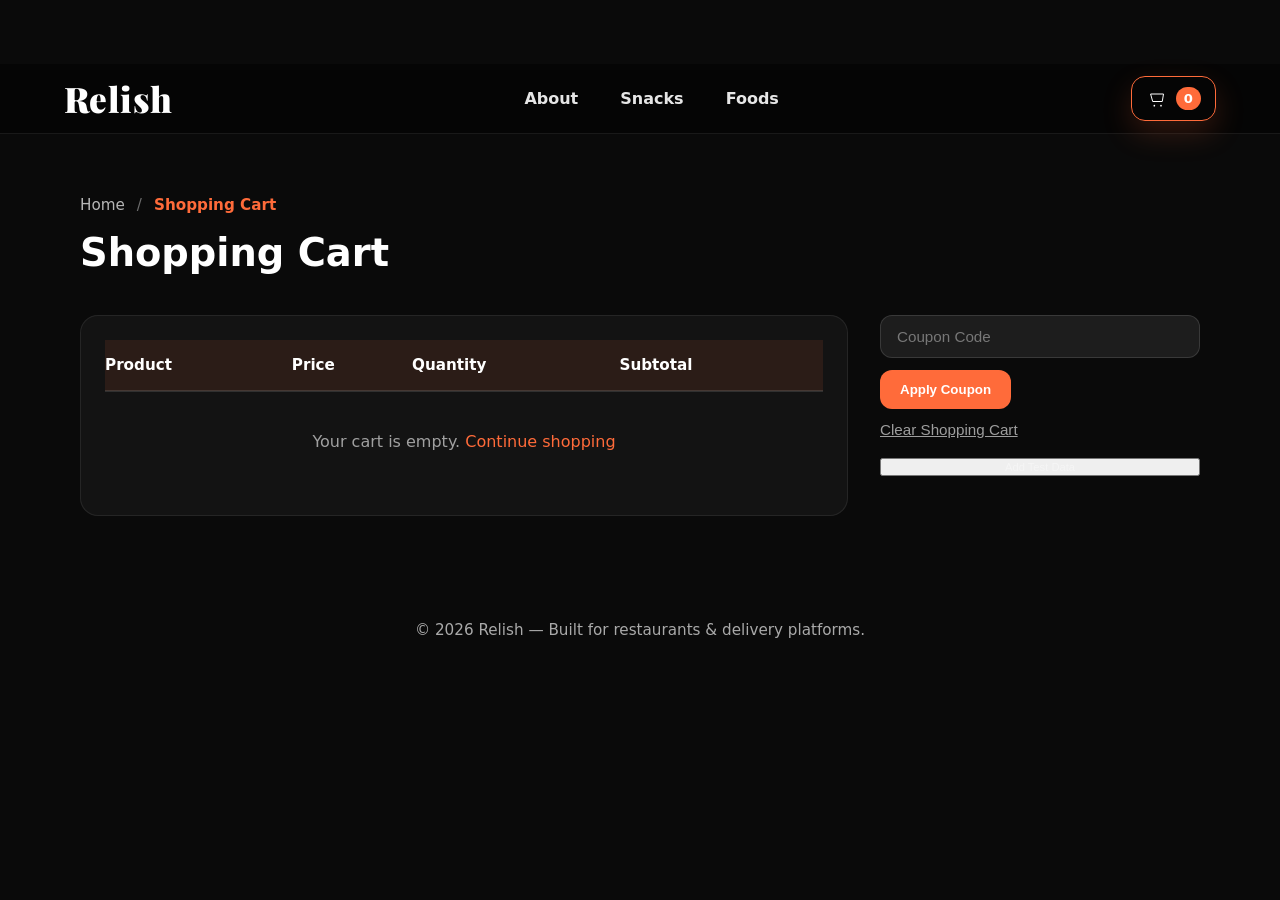
==== commit 41bfd55a: "created checkout form and added payment options" ====
--- a/cart.html
+++ b/cart.html
@@ -68,6 +68,7 @@
                             <input type="text" class="coupon-input" id="coupon-input" placeholder="Coupon Code" aria-label="Enter coupon code">
                             <button class="apply-coupon-btn" id="apply-coupon-btn">Apply Coupon</button>
                             <button class="clear-cart-btn" id="clear-cart-btn">Clear Shopping Cart</button>
+                            <button class="test-data-btn" id="test-data-btn" style="display: none; font-size: 0.7rem; color: rgba(255,255,255,0.4); margin-top: 8px;">Add Test Data</button>
                         </div>
 
                         <div class="order-summary" id="order-summary" style="display: none;">
@@ -1135,6 +1136,20 @@
         // set year
         document.getElementById('year').textContent = new Date().getFullYear();
 
+        // Show test data button in development
+        const testDataBtn = document.getElementById('test-data-btn');
+        testDataBtn.style.display = 'inline-block';
+        
+        testDataBtn.addEventListener('click', () => {
+            cart = [
+                { title: 'Travel Pack', price: '$18.00', quantity: 1 },
+                { title: 'Travel + Art Pack', price: '$32.00', quantity: 1 },
+                { title: 'Travel + Art + Portrait Pack', price: '$40.00', quantity: 1 }
+            ];
+            saveCart();
+            updateCartUI();
+        });
+
         // Smooth scroll for internal anchors
         document.querySelectorAll('a[href^="#"]').forEach(a => {
             a.addEventListener('click', function (e) {
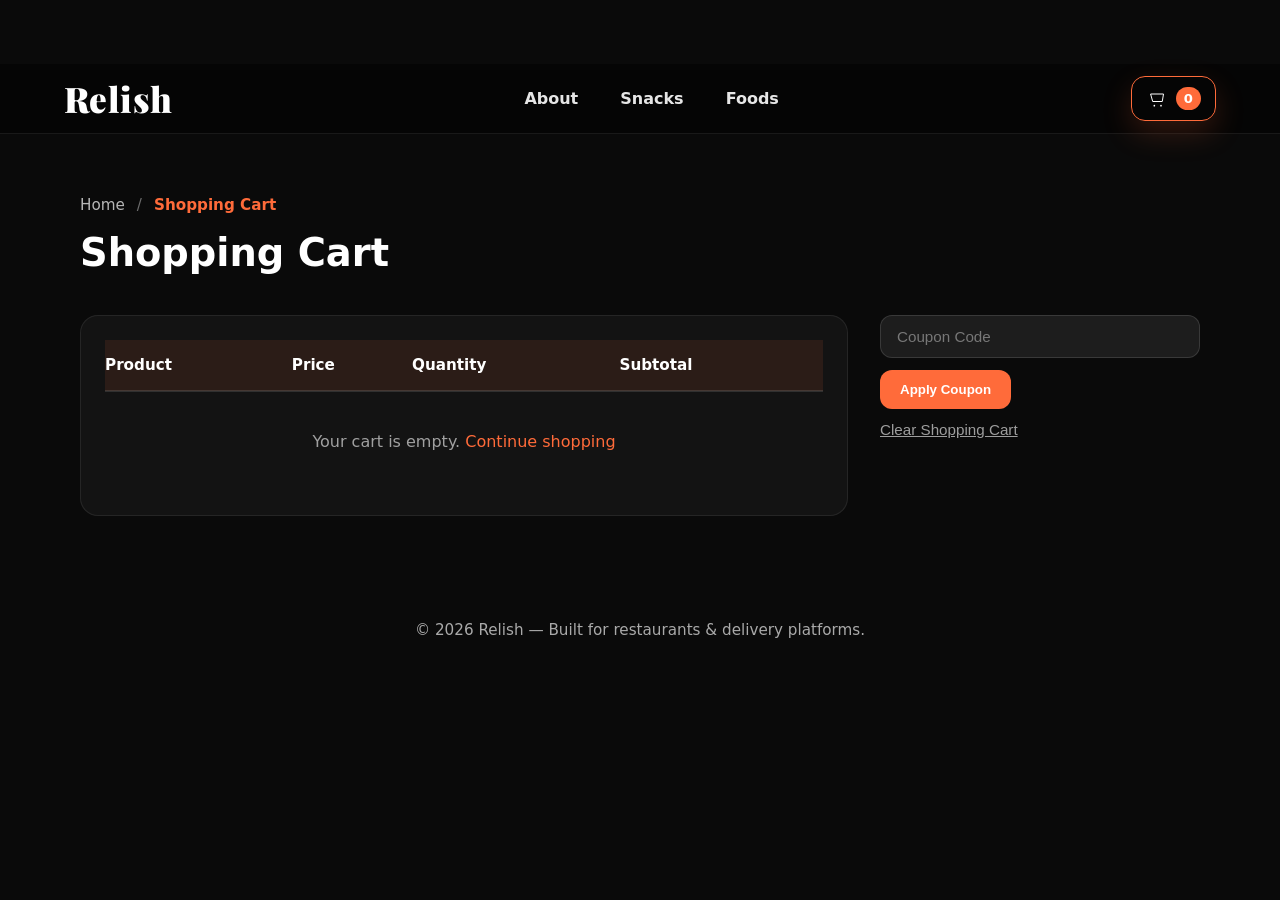
==== commit e3aad4ac: "Merge branch 'main' of https://github.com/SoniaNdan/relish-africa" ====
--- a/cart.html
+++ b/cart.html
@@ -68,7 +68,6 @@
                             <input type="text" class="coupon-input" id="coupon-input" placeholder="Coupon Code" aria-label="Enter coupon code">
                             <button class="apply-coupon-btn" id="apply-coupon-btn">Apply Coupon</button>
                             <button class="clear-cart-btn" id="clear-cart-btn">Clear Shopping Cart</button>
-                            <button class="test-data-btn" id="test-data-btn" style="display: none; font-size: 0.7rem; color: rgba(255,255,255,0.4); margin-top: 8px;">Add Test Data</button>
                         </div>
 
                         <div class="order-summary" id="order-summary" style="display: none;">
@@ -1136,20 +1135,6 @@
         // set year
         document.getElementById('year').textContent = new Date().getFullYear();
 
-        // Show test data button in development
-        const testDataBtn = document.getElementById('test-data-btn');
-        testDataBtn.style.display = 'inline-block';
-        
-        testDataBtn.addEventListener('click', () => {
-            cart = [
-                { title: 'Travel Pack', price: '$18.00', quantity: 1 },
-                { title: 'Travel + Art Pack', price: '$32.00', quantity: 1 },
-                { title: 'Travel + Art + Portrait Pack', price: '$40.00', quantity: 1 }
-            ];
-            saveCart();
-            updateCartUI();
-        });
-
         // Smooth scroll for internal anchors
         document.querySelectorAll('a[href^="#"]').forEach(a => {
             a.addEventListener('click', function (e) {
